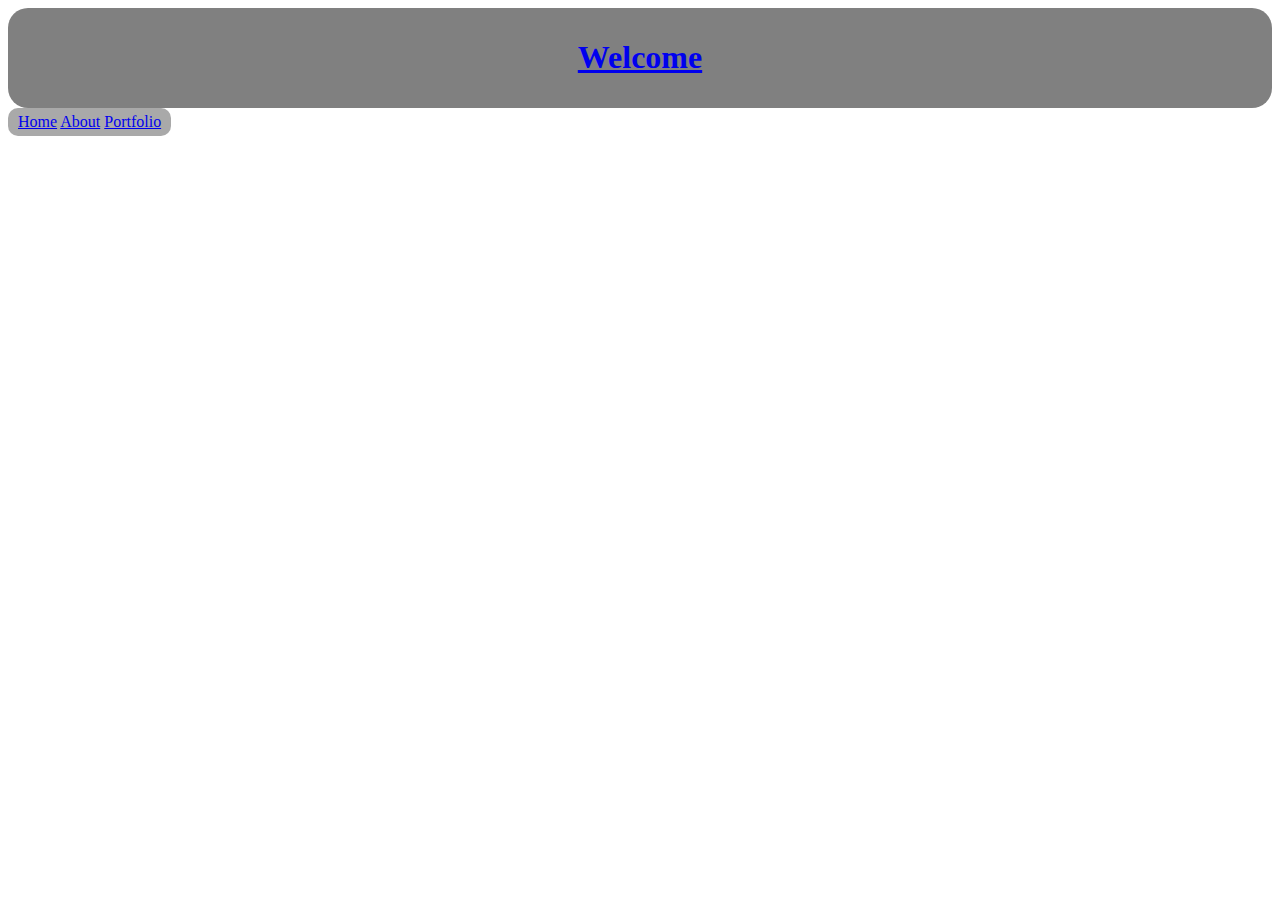
==== index.html @ 38166c77 "Updated Index" ====
<!DOCTYPE html>
<html lang="en">
<head>
    <meta charset="UTF-8">
    <meta name="viewport" content="width=device-width, initial-scale=1.0">
    <title>Wisams Lounge | Challenge yourself</title>
    <style>
        .Welcome {
            border-radius: 20px;
            background-color: grey;
            text-align: center;
            padding: 10px;
        }

        .topnav {
            border-radius: 10px;
            overflow: hidden;
            background-color: darkgrey;
            padding: 5px;
            
        }
        /*on hover change color*/
        .topnav a:hover {
            background-color: white;
            color: black;
        }

        .topnav {
            float:left;
            display: block;
            color: black;
            text-align: center;
            padding: 5px 10px;
            text-decoration: none;
        }
        

        .bg-image {
            background-image: url("background.jpeg");
        }


        
    </style>
</head>
<body>
    <div class="bg-image">
        
    </div>
    <div class="Welcome">
        <a href="index.html">
        <h1>Welcome</h1></a>
    </div>
    <div class="topnav">
        <!-- this is navbar -->
        <a href="#">Home</a>
        <a href="#">About</a>
        <a href="#">Portfolio</a>


    </div>

    <div>
        <!-- this will be logo -->
    </div>


</body>
</html>
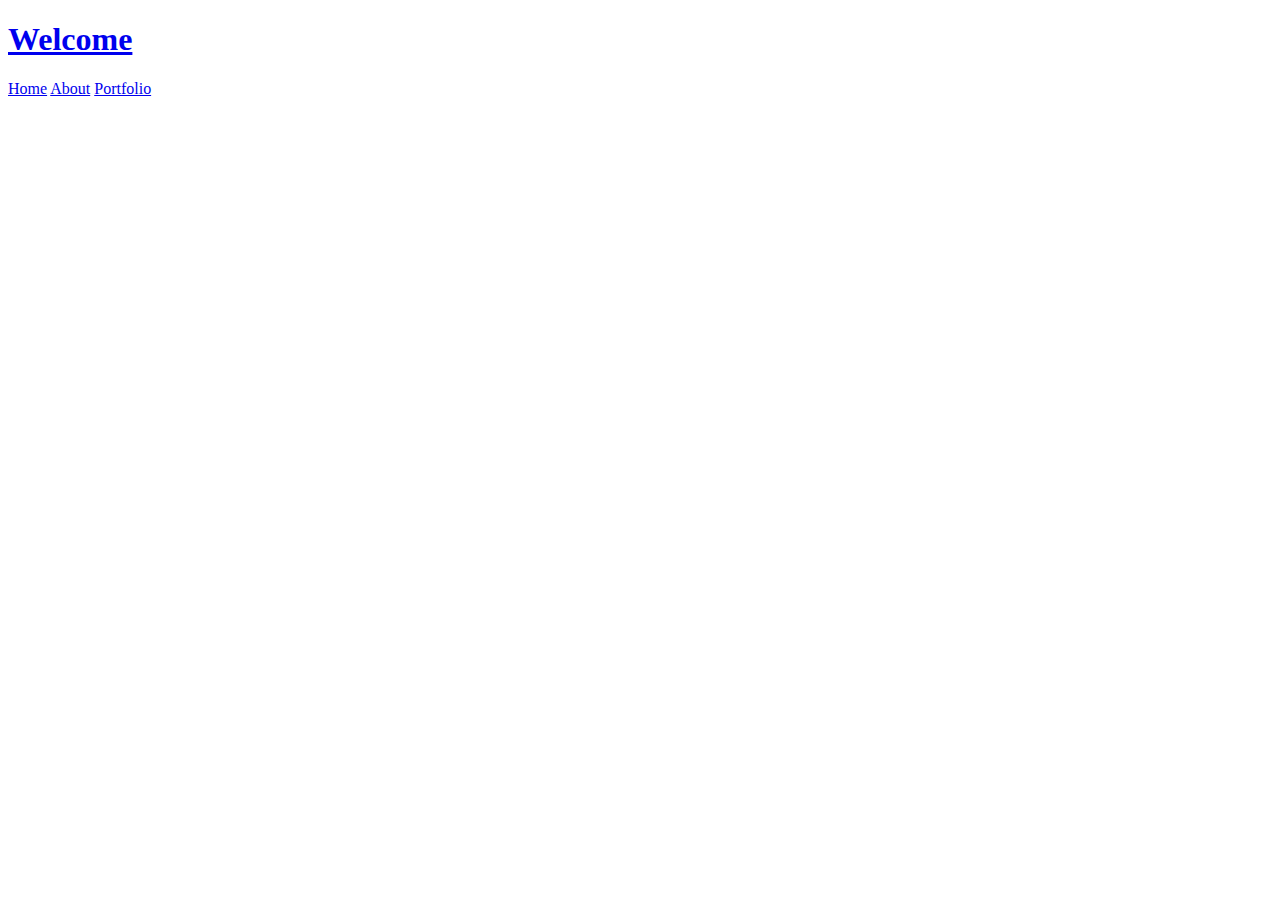
==== commit a6641d15: "added syle.css" ====
--- a/index.html
+++ b/index.html
@@ -4,48 +4,10 @@
     <meta charset="UTF-8">
     <meta name="viewport" content="width=device-width, initial-scale=1.0">
     <title>Wisams Lounge | Challenge yourself</title>
-    <style>
-        .Welcome {
-            border-radius: 20px;
-            background-color: grey;
-            text-align: center;
-            padding: 10px;
-        }
 
-        .topnav {
-            border-radius: 10px;
-            overflow: hidden;
-            background-color: darkgrey;
-            padding: 5px;
-            
-        }
-        /*on hover change color*/
-        .topnav a:hover {
-            background-color: white;
-            color: black;
-        }
-
-        .topnav {
-            float:left;
-            display: block;
-            color: black;
-            text-align: center;
-            padding: 5px 10px;
-            text-decoration: none;
-        }
-        
-
-        .bg-image {
-            background-image: url("background.jpeg");
-        }
-
-
-        
-    </style>
 </head>
-<body>
-    <div class="bg-image">
-        
+<body> 
+    <div class="background">
     </div>
     <div class="Welcome">
         <a href="index.html">
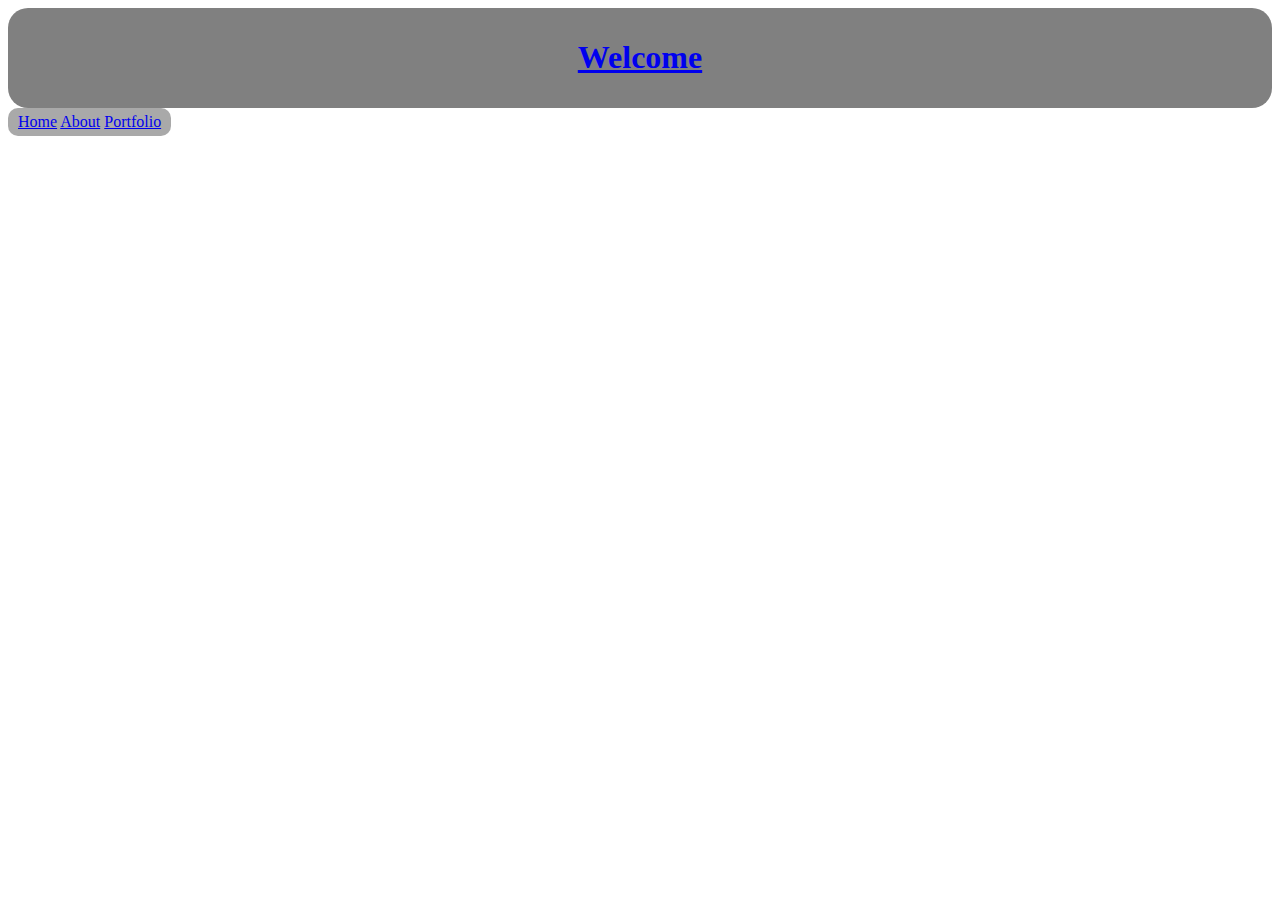
==== commit fd571d44: "updated syle.css" ====
--- a/index.html
+++ b/index.html
@@ -4,10 +4,10 @@
     <meta charset="UTF-8">
     <meta name="viewport" content="width=device-width, initial-scale=1.0">
     <title>Wisams Lounge | Challenge yourself</title>
-
+<link rel="stylesheet" href="style.css">
 </head>
 <body> 
-    <div class="background">
+    <div class="background-image">
     </div>
     <div class="Welcome">
         <a href="index.html">
--- a/style.css
+++ b/style.css
@@ -0,0 +1,53 @@
+.Welcome {
+    border-radius: 20px;
+    background-color: grey;
+    text-align: center;
+    padding: 10px;
+}
+
+.topnav {
+    border-radius: 10px;
+    overflow: hidden;
+    background-color: darkgrey;
+    padding: 5px;
+    
+}
+/*on hover change color*/
+.topnav a:hover {
+    background-color: white;
+    color: black;
+}
+
+.topnav {
+    float:left;
+    display: block;
+    color: black;
+    text-align: center;
+    padding: 5px 10px;
+    text-decoration: none;
+}
+
+
+
+.background-image {
+    display: grid;
+    place-content: center;
+    text-align: center;
+    min-height: 500;
+    position: relative;
+    isolation: isolate;
+}
+
+.background-image ::after {
+    content: '';
+    position: absolute;
+    z-index: -1;
+    inset:0;
+    background: pink;
+    opacity: .6;
+
+    background-image: url("background.jpeg");
+    background-size: cover;
+    background-position: center;
+
+}
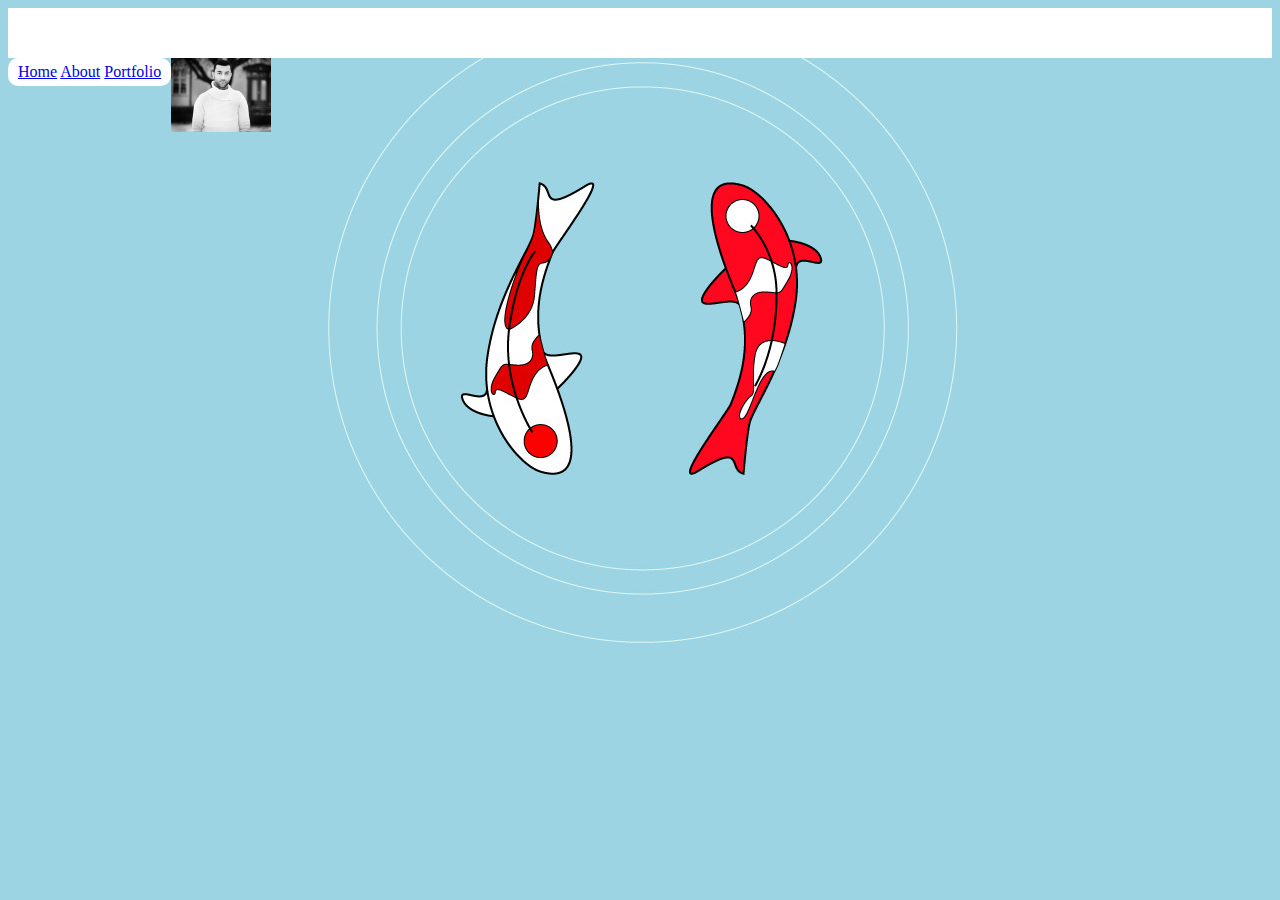
==== commit 7ff68994: "Updated website" ====
--- a/index.html
+++ b/index.html
@@ -11,7 +11,6 @@
     </div>
     <div class="Welcome">
         <a href="index.html">
-        <h1>Welcome</h1></a>
     </div>
     <div class="topnav">
         <!-- this is navbar -->
@@ -22,9 +21,9 @@
 
     </div>
 
-    <div>
+    <img class="Logo" src="wisam.jpg" width="100"> 
         <!-- this will be logo -->
-    </div>
+    </img>
 
 
 </body>
--- a/style.css
+++ b/style.css
@@ -1,21 +1,23 @@
+body {
+    position: relative;
+}
 .Welcome {
-    border-radius: 20px;
-    background-color: grey;
+    background-color: white;
     text-align: center;
-    padding: 10px;
+    padding: 25px;
 }
 
 .topnav {
     border-radius: 10px;
     overflow: hidden;
-    background-color: darkgrey;
+    background-color: white;
     padding: 5px;
     
 }
 /*on hover change color*/
 .topnav a:hover {
-    background-color: white;
-    color: black;
+    background-color: black;
+    color: white;
 }
 
 .topnav {
@@ -27,27 +29,16 @@
     text-decoration: none;
 }
 
-
-
-.background-image {
-    display: grid;
-    place-content: center;
-    text-align: center;
-    min-height: 500;
-    position: relative;
-    isolation: isolate;
+body {
+    background-image: url("background.jpeg");
+    background-position: center;
+    background-repeat: no-repeat;
+    background-attachment: fixed;
 }
 
-.background-image ::after {
-    content: '';
-    position: absolute;
-    z-index: -1;
-    inset:0;
-    background: pink;
-    opacity: .6;
-
-    background-image: url("background.jpeg");
-    background-size: cover;
-    background-position: center;
-
+img.logo {
+    position:absolute;
+    border-radius: 25px;
+    top: 316px;
+    left: 428;
 }
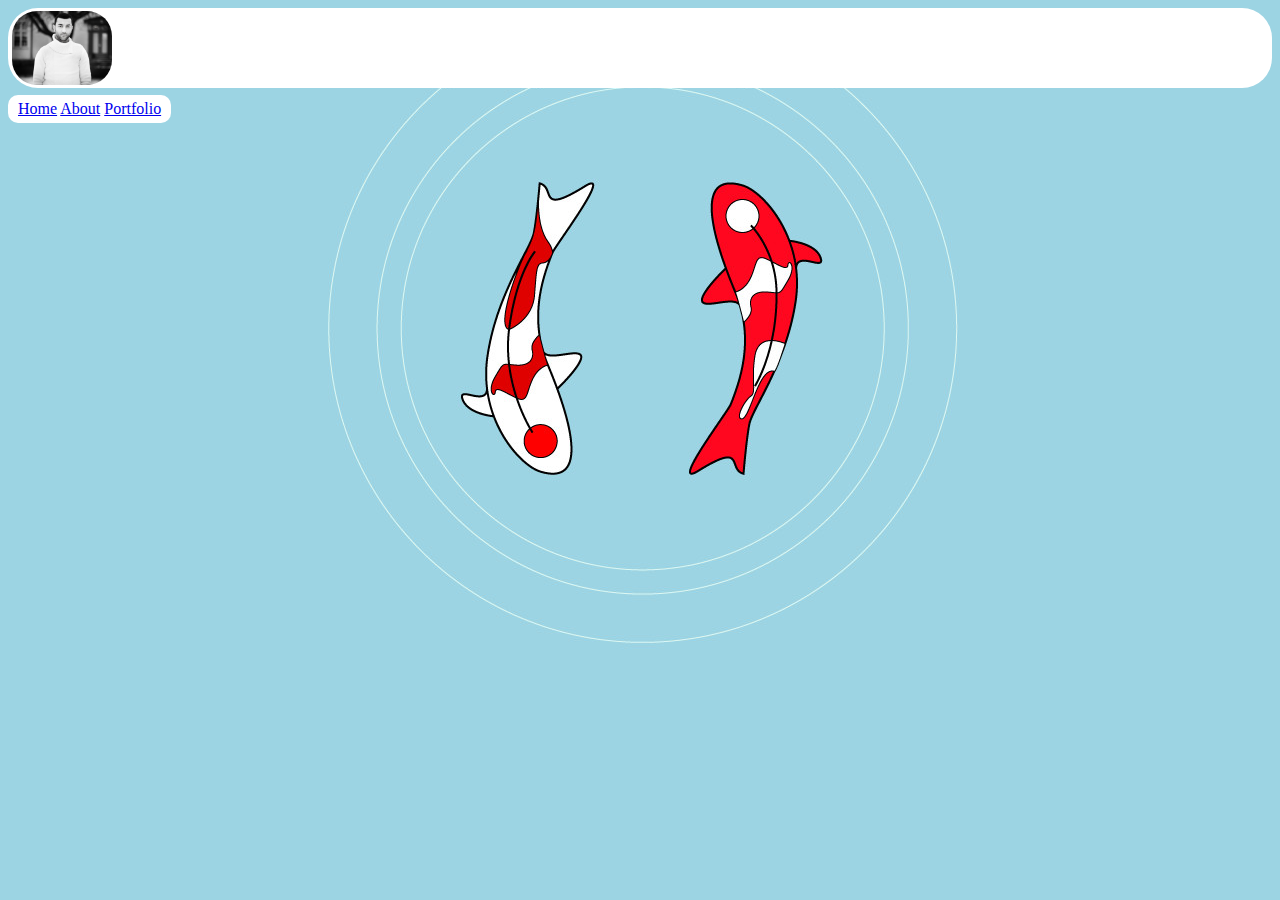
==== commit 38745b3b: "Updated Style and HTML" ====
--- a/index.html
+++ b/index.html
@@ -14,17 +14,15 @@
     </div>
     <div class="topnav">
         <!-- this is navbar -->
-        <a href="#">Home</a>
-        <a href="#">About</a>
-        <a href="#">Portfolio</a>
+        <a href="HOME.md">Home</a>
+        <a href="ABOUTME.md">About</a>
+        <a href="PORTFOLIO.md">Portfolio</a>
 
 
     </div>
 
-    <img class="Logo" src="wisam.jpg" width="100"> 
+    <img class="Logo" src="wisam.jpg" alt="Wisam" width="100" > 
         <!-- this will be logo -->
-    </img>
-
 
 </body>
 </html>--- a/style.css
+++ b/style.css
@@ -3,8 +3,9 @@
 }
 .Welcome {
     background-color: white;
+    border-radius: 30px;
     text-align: center;
-    padding: 25px;
+    padding: 40px;
 }
 
 .topnav {
@@ -21,12 +22,15 @@
 }
 
 .topnav {
+    position: absolute;
     float:left;
     display: block;
     color: black;
     text-align: center;
     padding: 5px 10px;
     text-decoration: none;
+    bottom:-35px;
+    ;
 }
 
 body {
@@ -36,9 +40,11 @@
     background-attachment: fixed;
 }
 
-img.logo {
+img.Logo {
     position:absolute;
     border-radius: 25px;
-    top: 316px;
-    left: 428;
+    margin: 0;
+    left:4px;   top:3px;
+
+
 }
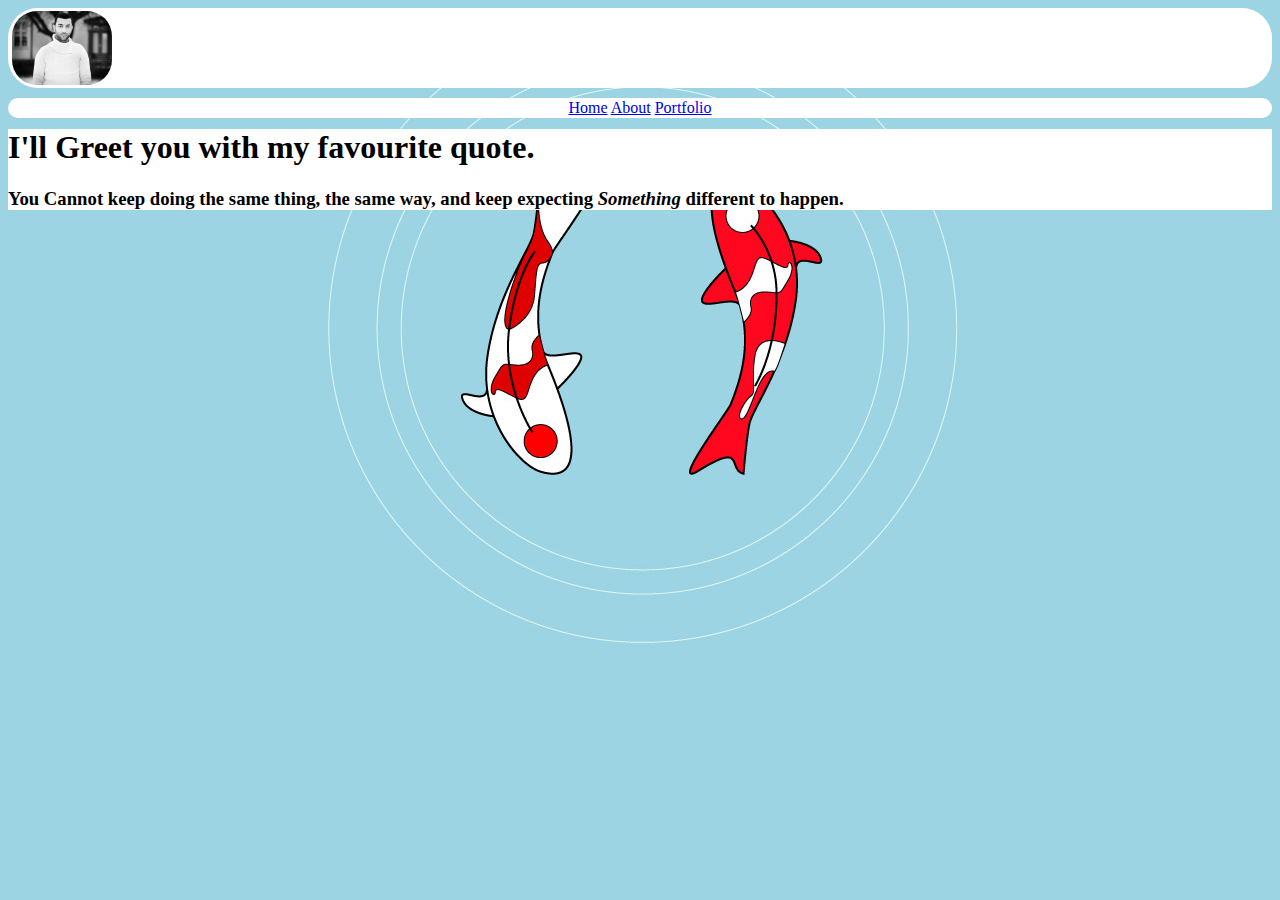
==== commit aff301ea: "Index/about changes" ====
--- a/index.html
+++ b/index.html
@@ -14,15 +14,19 @@
     </div>
     <div class="topnav">
         <!-- this is navbar -->
-        <a href="HOME.md">Home</a>
-        <a href="ABOUTME.md">About</a>
+        <a href="index.html">Home</a>
+        <a href="about.html">About</a>
         <a href="PORTFOLIO.md">Portfolio</a>
 
 
     </div>
-
+    
     <img class="Logo" src="wisam.jpg" alt="Wisam" width="100" > 
         <!-- this will be logo -->
+    <div class="about"><h1>I'll Greet you with my favourite quote. </h1>
+    <p><h3>You Cannot keep doing the same thing, the same way, and keep expecting <em>Something</em> different to happen.</h3>
+    
+    </p></div>
 
 </body>
 </html>--- a/style.css
+++ b/style.css
@@ -22,14 +22,15 @@
 }
 
 .topnav {
-    position: absolute;
-    float:left;
+    position: relative;
+    float:center;
     display: block;
     color: black;
     text-align: center;
-    padding: 5px 10px;
+    padding: 1px 5px;
     text-decoration: none;
-    bottom:-35px;
+    bottom: -10px;
+
     ;
 }
 
@@ -48,3 +49,11 @@
 
 
 }
+
+.about {
+    position: relative;
+    background-color: white;
+    background-position: center;
+    margin: 0;
+    bottom: 0px;
+}
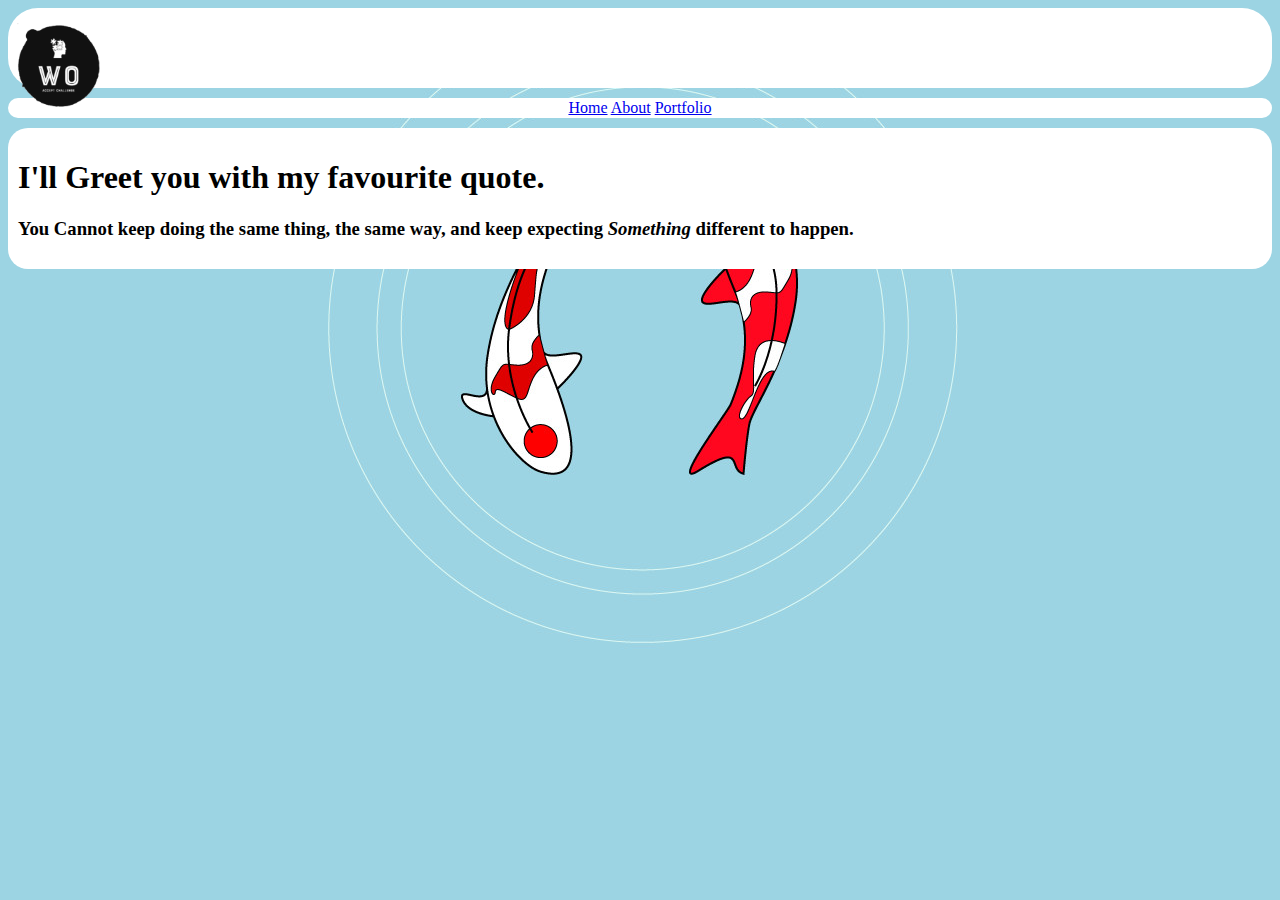
==== commit 0635932b: "Added logo" ====
--- a/index.html
+++ b/index.html
@@ -16,17 +16,18 @@
         <!-- this is navbar -->
         <a href="index.html">Home</a>
         <a href="about.html">About</a>
-        <a href="PORTFOLIO.md">Portfolio</a>
+        <a href="portfolio.html">Portfolio</a>
 
 
     </div>
     
-    <img class="Logo" src="wisam.jpg" alt="Wisam" width="100" > 
-        <!-- this will be logo -->
+    <div><img class="Logo" src="logo.png" alt="Wisam" width="100" ></div> 
     <div class="about"><h1>I'll Greet you with my favourite quote. </h1>
     <p><h3>You Cannot keep doing the same thing, the same way, and keep expecting <em>Something</em> different to happen.</h3>
     
     </p></div>
 
+    
+
 </body>
 </html>--- a/style.css
+++ b/style.css
@@ -52,8 +52,21 @@
 
 .about {
     position: relative;
+    border-radius: 20px;
+    text-align: left;
     background-color: white;
     background-position: center;
     margin: 0;
-    bottom: 0px;
+    bottom: -20px;
+    padding: 10px;
 }
+
+img.Aboutme {
+    position: relative;
+    text-align:left;
+    border-radius:25px;
+    width: 240px;
+    left:5px;
+    bottom:-10px;
+}
+
